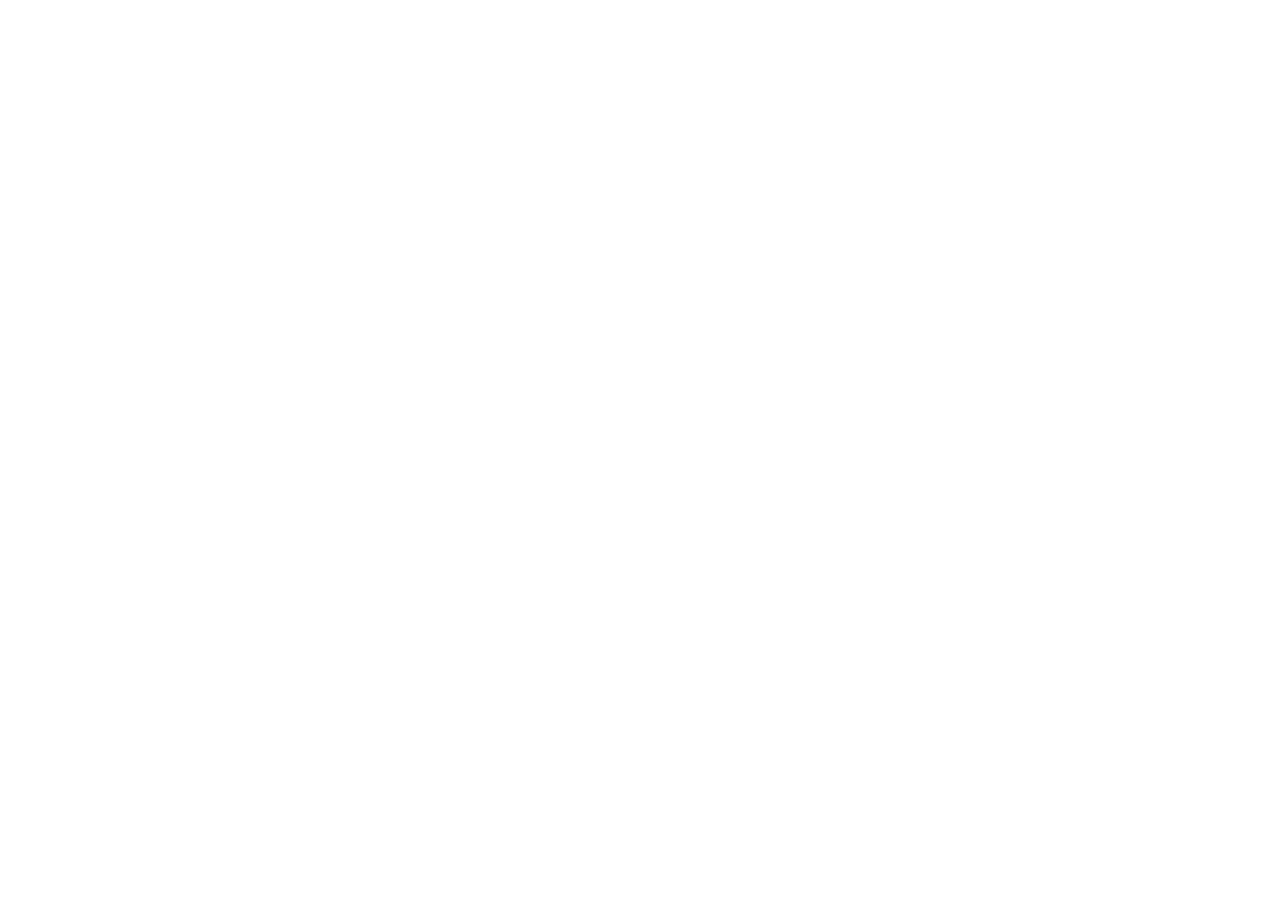
==== index.html @ ab5b0457 "first commit" ====
<!DOCTYPE html>
<html lang="en">
<head>
    <meta charset="UTF-8">
    <meta name="viewport" content="width=device-width, initial-scale=1.0">
    <title>305 Bank</title>
</head>
<body>
    
</body>
</html>
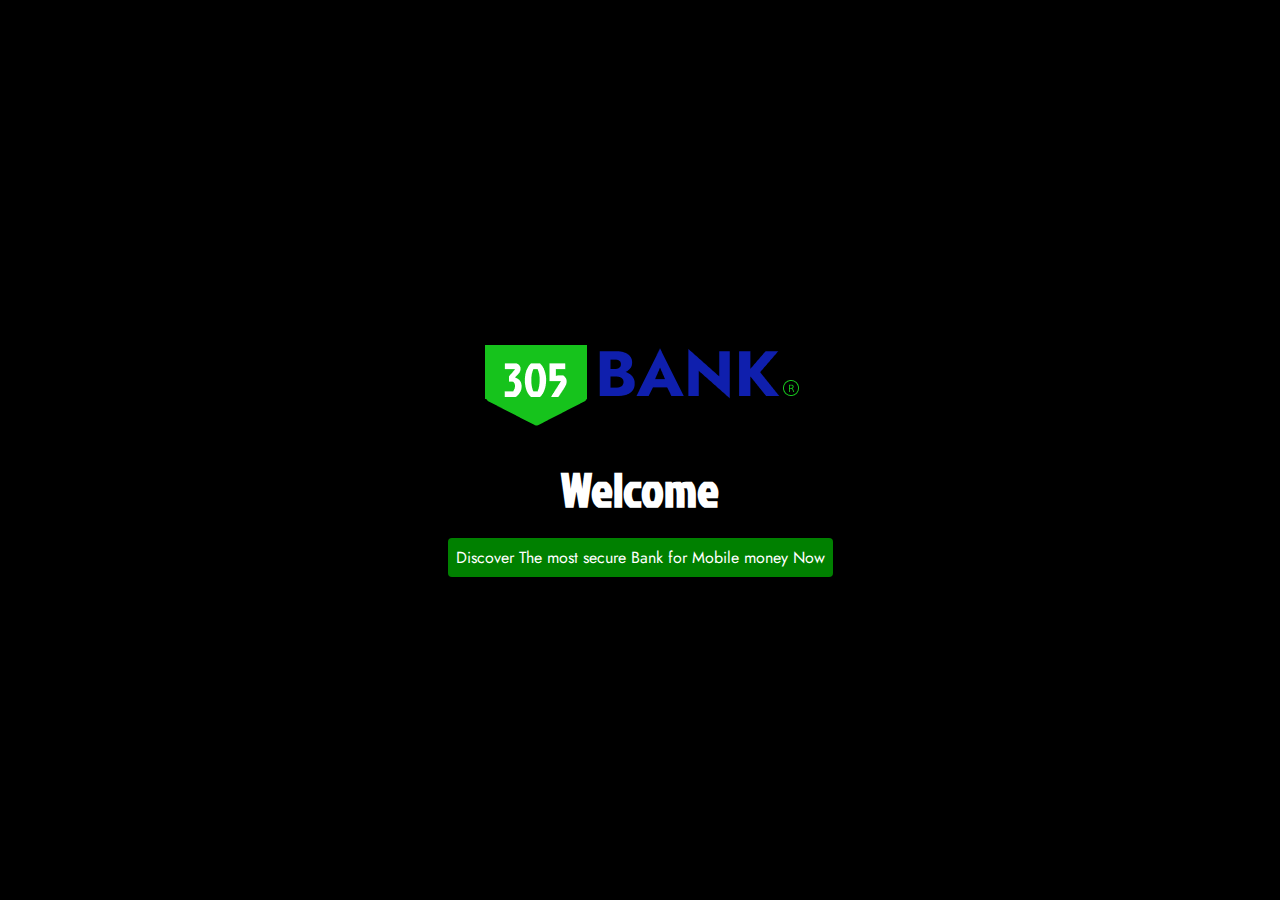
==== commit 94ec6b6d: "Welcome Page" ====
--- a/index.html
+++ b/index.html
@@ -1,11 +1,63 @@
 <!DOCTYPE html>
 <html lang="en">
+
 <head>
     <meta charset="UTF-8">
     <meta name="viewport" content="width=device-width, initial-scale=1.0">
     <title>305 Bank</title>
+
+    <link rel="preconnect" href="https://fonts.googleapis.com">
+    <link rel="preconnect" href="https://fonts.gstatic.com" crossorigin>
+    <link
+        href="https://fonts.googleapis.com/css2?family=Jockey+One&family=Jost:ital,wght@0,100..900;1,100..900&display=swap"
+        rel="stylesheet">
+
+    <link rel="stylesheet" href="https://cdnjs.cloudflare.com/ajax/libs/font-awesome/6.6.0/css/all.min.css"
+        integrity="sha512-Kc323vGBEqzTmouAECnVceyQqyqdsSiqLQISBL29aUW4U/M7pSPA/gEUZQqv1cwx4OnYxTxve5UMg5GT6L4JJg=="
+        crossorigin="anonymous" referrerpolicy="no-referrer" />
+
+    <link rel="stylesheet" href="./styles/style.css">
+
+    <style>
+        main {
+            display: flex;
+            flex-direction: column;
+            width: 100vw;
+            height: 100vh;
+            background: black;
+            justify-content: center;
+            align-items: center;
+            gap: 1rem;
+            padding: 1rem;
+        }
+
+        a {
+            background: green;
+            padding: 0.5rem;
+            border-radius: 4px;
+            color: white;
+            border: none;
+            text-decoration: none;
+            display: inline-block;
+            text-align: center;
+        }
+
+        h1 {
+            color: white;
+            font-size: 3.0em;
+            font-family: "Jockey One", sans-serif;
+        }
+    </style>
+
 </head>
+
 <body>
-    
+    <main>
+        <img src="./assets/LogoType__FR.png" alt="">
+        <h1>Welcome</h1>
+
+        <a href="/auth">Discover The most secure Bank for Mobile money Now</a>
+    </main>
 </body>
+
 </html>--- a/styles/style.css
+++ b/styles/style.css
@@ -0,0 +1,30 @@
+* {
+    padding: 0;
+    margin: 0;
+    box-sizing: border-box;
+    font-family: "Jost", sans-serif;
+    font-optical-sizing: auto;
+    font-style: normal;
+}
+
+.error-message {
+    color: tomato;
+    margin-top: 1rem;
+}
+
+.authentication-container .row-flex {
+    display: flex;
+    flex-direction: row;
+    justify-content: flex-start;
+    gap: 1.5rem;
+    margin-top: 1rem;
+}
+
+.authentication-container .row-flex a {
+    display: inline-block;
+    padding: 0.5rem;
+    border-radius: 4px;
+    background: rgb(48, 156, 102);
+    color: white;
+    text-decoration: none;
+}